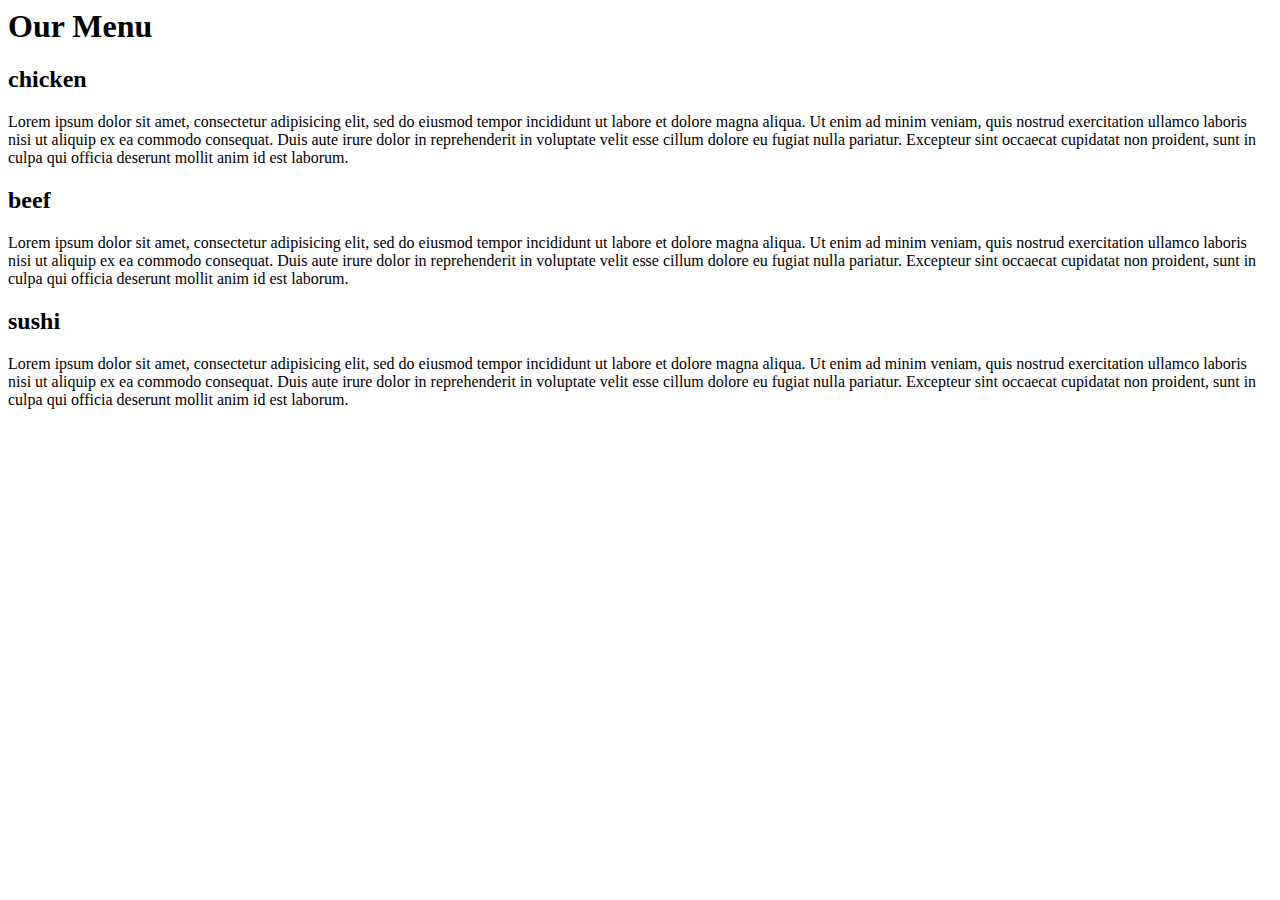
==== index.html @ d0596664 "master" ====
<!doctype>
<html>

  <head>
     <meta charset= "utf-8">
     <meta name="viewport" content="width=device-width ,initial-scale=1"> 
     <link href="style.css" rel="stylesheet" type="text/css">
     <title> module2 solution</title>
  </head>

<body>

  <h1>Our Menu</h1>
  


  <section class="col-lg-4 col-md-6 col-sm-12">
    <div class="sec1">
      
       <h2 class=para1 >chicken</h2>
        <p id="box"> 

          Lorem ipsum dolor sit amet, consectetur adipisicing elit, sed do eiusmod
          tempor incididunt ut labore et dolore magna aliqua. Ut enim ad minim veniam,
          quis nostrud exercitation ullamco laboris nisi ut aliquip ex ea commodo
          consequat. Duis aute irure dolor in reprehenderit in voluptate velit esse
          cillum dolore eu fugiat nulla pariatur. Excepteur sint occaecat cupidatat non
          proident, sunt in culpa qui officia deserunt mollit anim id est laborum.
        </p>
      

   </div>
  </section>





<section class="col-lg-4 col-md-6 col-sm-12">
  <div class ="sec2">
    
    <h2 class=" para2">beef</h2>
    <p id="box">
    Lorem ipsum dolor sit amet, consectetur adipisicing elit, sed do eiusmod
    tempor incididunt ut labore et dolore magna aliqua. Ut enim ad minim veniam,
    quis nostrud exercitation ullamco laboris nisi ut aliquip ex ea commodo
    consequat. Duis aute irure dolor in reprehenderit in voluptate velit esse
    cillum dolore eu fugiat nulla pariatur. Excepteur sint occaecat cupidatat non
    proident, sunt in culpa qui officia deserunt mollit anim id est laborum.
    </p>
    

  </div>
</section>



<section class="col-lg-4 col-md-12 col-sm-12">
  <div class="sec3">
    
    <h2 class="para3">sushi</h2>
    <p id="box">
    Lorem ipsum dolor sit amet, consectetur adipisicing elit, sed do eiusmod
    tempor incididunt ut labore et dolore magna aliqua. Ut enim ad minim veniam,
    quis nostrud exercitation ullamco laboris nisi ut aliquip ex ea commodo
    consequat. Duis aute irure dolor in reprehenderit in voluptate velit esse
    cillum dolore eu fugiat nulla pariatur. Excepteur sint occaecat cupidatat non
    proident, sunt in culpa qui officia deserunt mollit anim id est laborum.
   </p>

    

  </div>
</section>




</body>
</html>
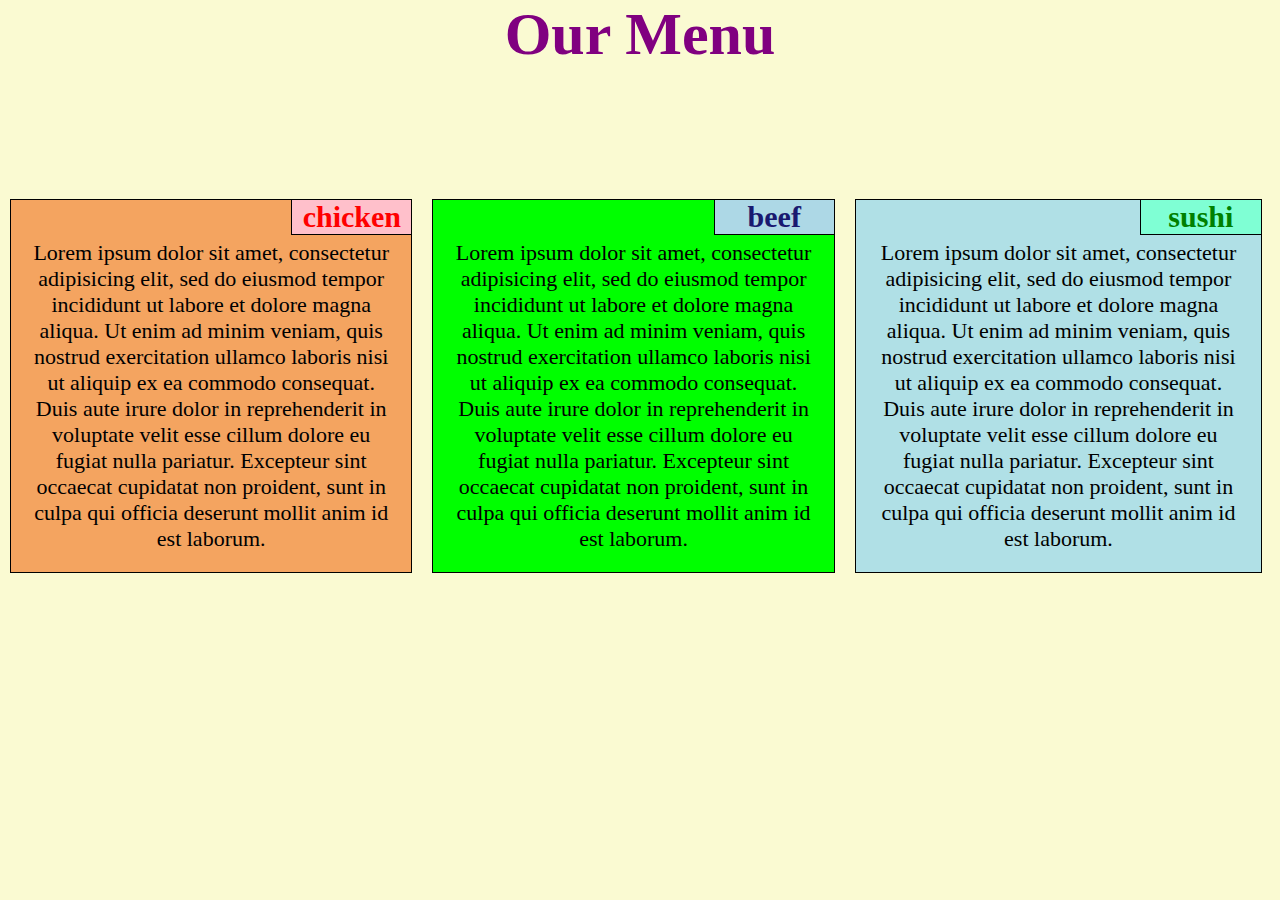
==== commit b36bff71: "master" ====
--- a/index.html
+++ b/index.html
@@ -8,6 +8,7 @@
      <link href="style.css" rel="stylesheet" type="text/css">
      <title> module2 solution</title>
   </head>
+  
 
 <body>
 
--- a/style.css
+++ b/style.css
@@ -0,0 +1,256 @@
+*{
+  box-sizing: border-box;
+  margin: 0;
+    padding: 0;
+    font-family: Harvetica;
+}
+
+body{
+  background-color:#FAFAD2;
+}
+
+h1{
+  color: purple;
+  text-align: center;
+  margin-bottom: 120px;
+  font-size: 60px;
+
+}
+
+h2{
+  
+  font-size:30px;
+  float: right;
+  border-bottom: 1px solid black;
+  border-left: 1px solid black;
+   width:30%;
+  height: auto;
+  
+}
+
+.sec1{
+    background-color: #F4A460 ;
+     border: 1px solid black;
+     margin: 10px;
+     text-align: center;
+
+  }
+.sec2{
+    background-color:#00FF00;
+      border: 1px solid black;
+     margin: 10px;
+     text-align: center;
+  }
+
+.sec3{
+    background-color: #B0E0E6;
+      border: 1px solid black;
+     margin: 10px;
+    text-align: center;
+    margin-right: 5px;
+   }
+
+.para1{
+
+  color: red;
+  background-color: #FFC0CB;
+  font-weight: bold;
+  
+}
+
+.para2{
+  color:midnightblue;
+  background-color: #ADD8E6;
+  font-weight: bold;
+}
+
+.para3{
+  color: green;
+  background-color: #7FFFD4;
+  font-weight: bold;
+  
+}
+
+div{
+  
+  position: relative;
+  float: right;
+  margin-right: 10px;
+}
+
+
+#box{
+  font-size:22px;
+  width: 100%;
+  margin-top: 10px;
+}
+
+p{
+
+  padding: 30px 20px 20px 20px ;
+
+
+}
+
+/*desktop view*/
+
+@media(min-width: 992px) {
+           .col-lg-1,.col-lg-2,.col-lg-3,.col-lg-4,.col-lg-5,.col-lg-6,.col-lg-7,.col-lg-8,.col-lg-9,.col-lg-10,.col-lg-11,.col-lg-12{
+            float: left;
+           }
+           .col-lg-1{
+            width: 8.33%;
+           }
+           .col-lg-2{
+            width: 16.66%;
+           }
+           .col-lg-3{
+            width: 25%;
+           }
+           .col-lg-4{
+            width: 33%;
+           }
+           .col-lg-5{
+            width: 41.66%;
+           }
+           .col-lg-6{
+            width: 50%;
+           }
+           .col-lg-7{
+            width: 58.33%;
+            }
+            .col-lg-8{
+            width: 66.66%;
+           }
+           .col-lg-9{
+            width: 74.99%;
+           }
+           .col-lg-10{
+            width: 83.33%;
+           }
+           .col-lg-11{
+            width: 91.66%;
+           }
+           .col-lg-12{
+            width: 100%;
+           }
+        }
+
+
+/*tablet view*/
+
+ @media(min-width: 768px) and (max-width:991px)  {
+            .col-md-1,.col-md-2,.col-md-3,.col-md-4,.col-md-5,.col-md-6,.col-md-7,.col-md-8,.col-md-9,.col-md-10,.col-md-11,.col-md-12{
+            float:left;
+            width: 100%;
+          
+            }
+
+           .col-md-1{
+            width: 8.33%;
+           }
+           .col-md-2{
+            width: 16.66%;
+           }
+           .col-md-3{
+            width: 25%;
+           }
+           .col-md-4{
+            width: 33%;
+           }
+           .col-md-5{
+            width: 41.66%;
+           }
+           .col-md-6{
+            width: 50%;
+           }
+            .col-md-7{
+            width: 58.33%;
+           }
+           .col-md-8{
+            width: 66.66%;
+           }
+           .col-md-9{
+            width: 74.99%;
+           }
+           .col-md-10{
+            width: 83.33%;
+           }
+           .col-md-11{
+            width: 91.66%;
+           }
+           .col-md-12{
+            width: 100%;
+            
+           }
+        }
+     
+            
+       
+
+           
+/*MOBILE ONLY*/
+
+ @media (max-width: 767px)  {
+            .col-sm-1,.col-sm-2,.col-sm-3,.col-sm-4,.col-sm-5,.col-sm-6,.col-sm-7,.col-sm-8,.col-sm-9,.col-sm-10,.col-sm-11,.col-sm-12{
+            float: left;
+            
+            }
+
+           .col-sm-1{
+            width: 8.33%;
+           }
+           .col-sm-2{
+            width: 16.66%;
+           }
+           .col-sm-3{
+            width: 25%;
+           }
+           .col-sm-4{
+            width: 33%;
+           }
+           .col-sm-5{
+            width: 41.66%;
+           }
+           .col-sm-6{
+            width: 50%;
+           }
+            .col-sm-7{
+            width: 58.33%;
+           }
+            .col-sm-8{
+            width: 66.66%;
+            }
+            .col-sm-9{
+            width: 74.99%;
+           }
+           .col-sm-10{
+            width: 83.33%;
+           }
+           .col-sm-11{
+            width: 91.66%;
+           }
+           .col-sm-12{
+            width: 100%;
+           }
+        }
+
+  
+  
+
+
+
+        
+
+  
+
+  
+  
+
+
+
+
+           
+
+
+
